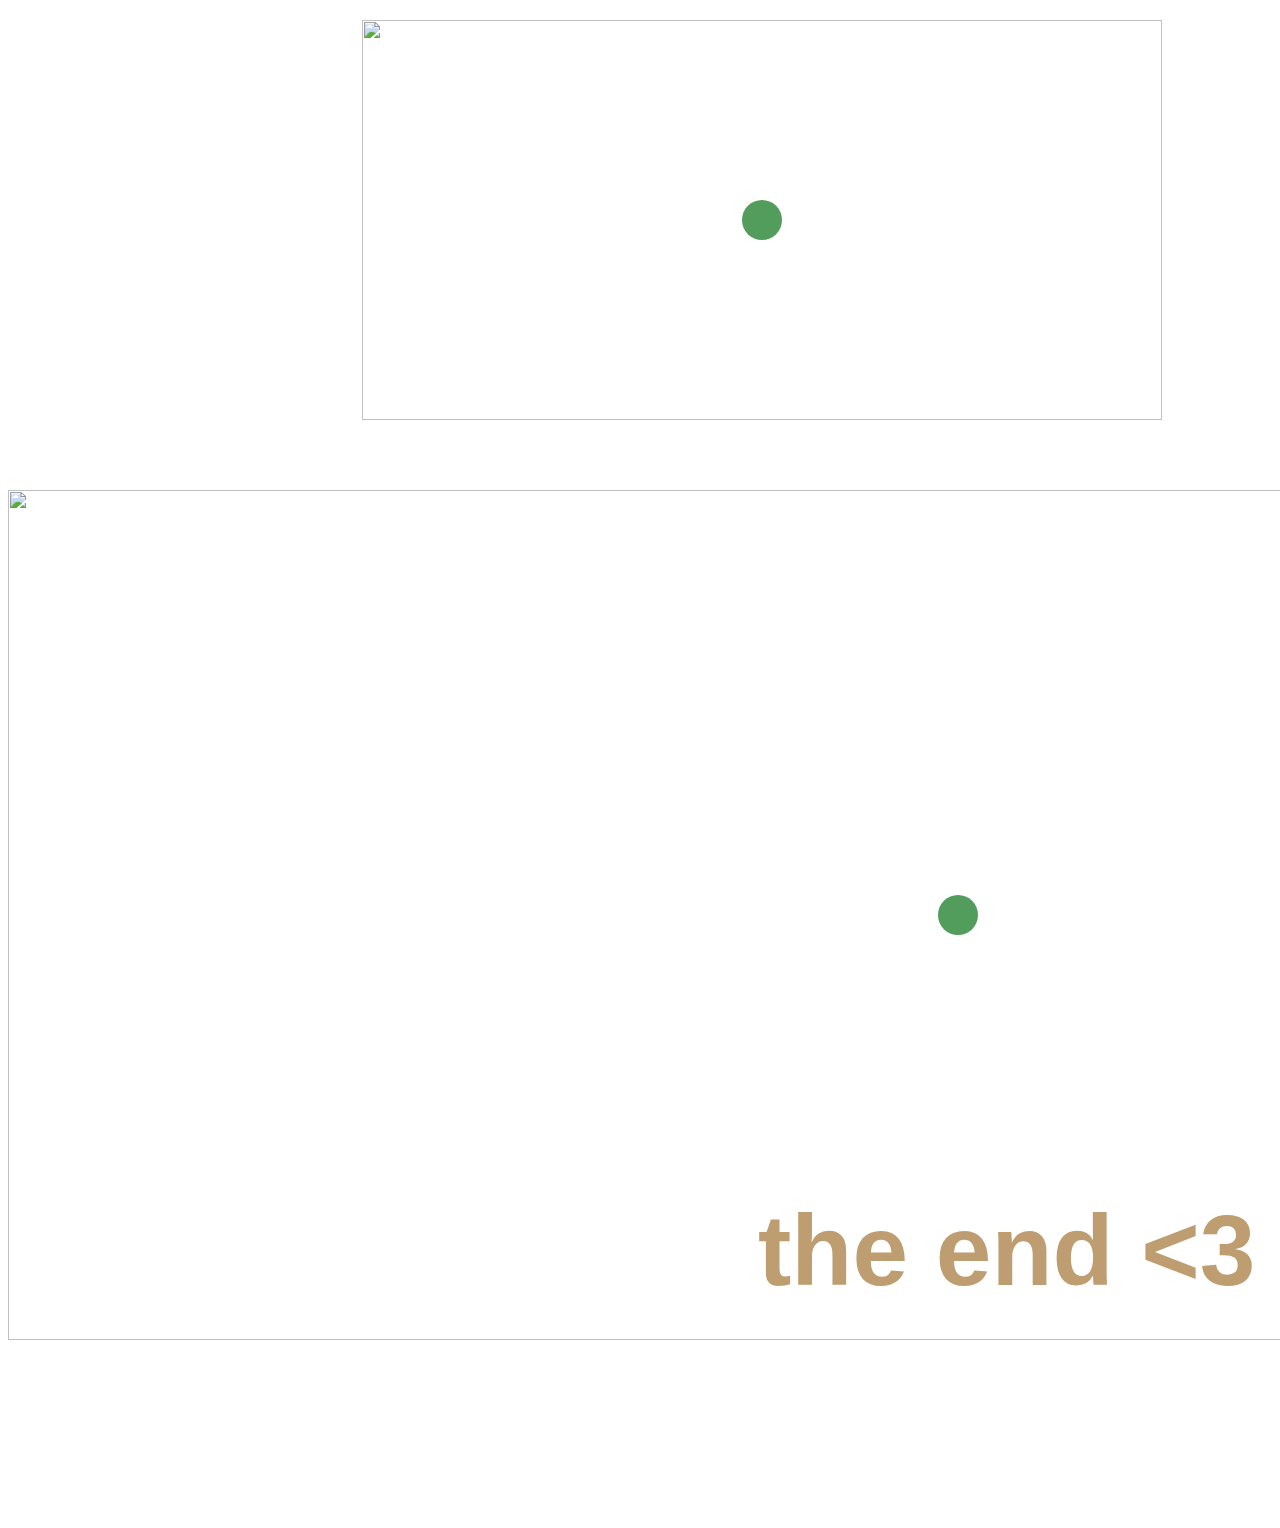
==== MUDARCOR/index.html @ b00e6f2c "novo commit" ====
<!DOCTYPE html>
<html lang="pt-br">
<head>
    <meta charset="UTF-8">
    <meta http-equiv="X-UA-Compatible" content="IE=edge">
    <meta name="viewport" content="width=device-width, initial-scale=1.0">
    <link href="comparacao.css" rel="stylesheet" />
    <title>Comparação</title>
</head>
<body>
      <div class="img-comp-container align-comparation wow">
        <div class="img-comp-img">
          <img src="img/adulto.jpg" style="width: 800px; height: 400px" />
        </div>
        <div class="img-comp-img img-comp-overlay">
          <img src="img/filhote.jpg" style="width:800px; height:400px"/>
        </div>
      </div>
      <div class="img-comp-container2 align-comparation2 wow">
        <div class="img-comp-img2">
          <img src="img/adulto.jpg" style="width: 1900px; height: 850px" />
        </div>
        <div class="img-comp-img2 img-comp-overlay">
          <img href = "globo.com" src="img/filhote.jpg" style="width:1900px; height:850px"/>
        </div>
      </div>


      <div>
        <h1>the end <3</h1>
      </div>
      <script src="comparacao.js"></script>
</body>
</html>
---- MUDARCOR/comparacao.css ----
body{
    height: 1500px;
}
h1{
    margin-top: 20%;
    z-index: 2000 !important;
    margin-left: 750px;
    font-size: 100px;
    font-family: 'Lucida Sans', 'Lucida Sans Regular', 'Lucida Grande', 'Lucida Sans Unicode', Geneva, Verdana, sans-serif;
    color: rgb(190, 157, 113);
}

.img-comp-container {
    position: relative;
    height: 50vh;
    display: block margin 0 auto;
}

.img-comp-img {
    position: absolute;
    width: auto;
    height: auto;
    overflow: hidden;
}

.img-comp-img img {
    display: block;
    vertical-align: middle;
}

.img-comp-slider {
    position: absolute;
    z-index: 9;
    cursor: ew-resize;
    width: 40px;
    height: 40px;
    background-color: rgb(9, 116, 23);
    opacity: 0.7;
    border-radius: 50%;
}

.align-comparation{
    margin-top: 20px;
    height: 50vh;
    width: 50vw;
    margin-left: 28%;
   
}


.img-comp-container2 {
    position: relative;
    height: 50vh;
    margin-bottom: 100px;

}

.img-comp-img2 {
    position: absolute;
    width: auto;
    height: auto;
    overflow: hidden;
}

.img-comp-img2 img {
    display: block;
    vertical-align: middle;
}

.img-comp-slider2 {
    position: absolute;
    z-index: 9;
    cursor: ew-resize;
    width: 40px;
    height: 40px;
    background-color: rgb(9, 116, 23);
    opacity: 0.7;
    border-radius: 50%;
}

.align-comparation2{
    margin-top: 20px;
    height: 50vh;
    width: 100%;
    margin-left: 0%;
   
}
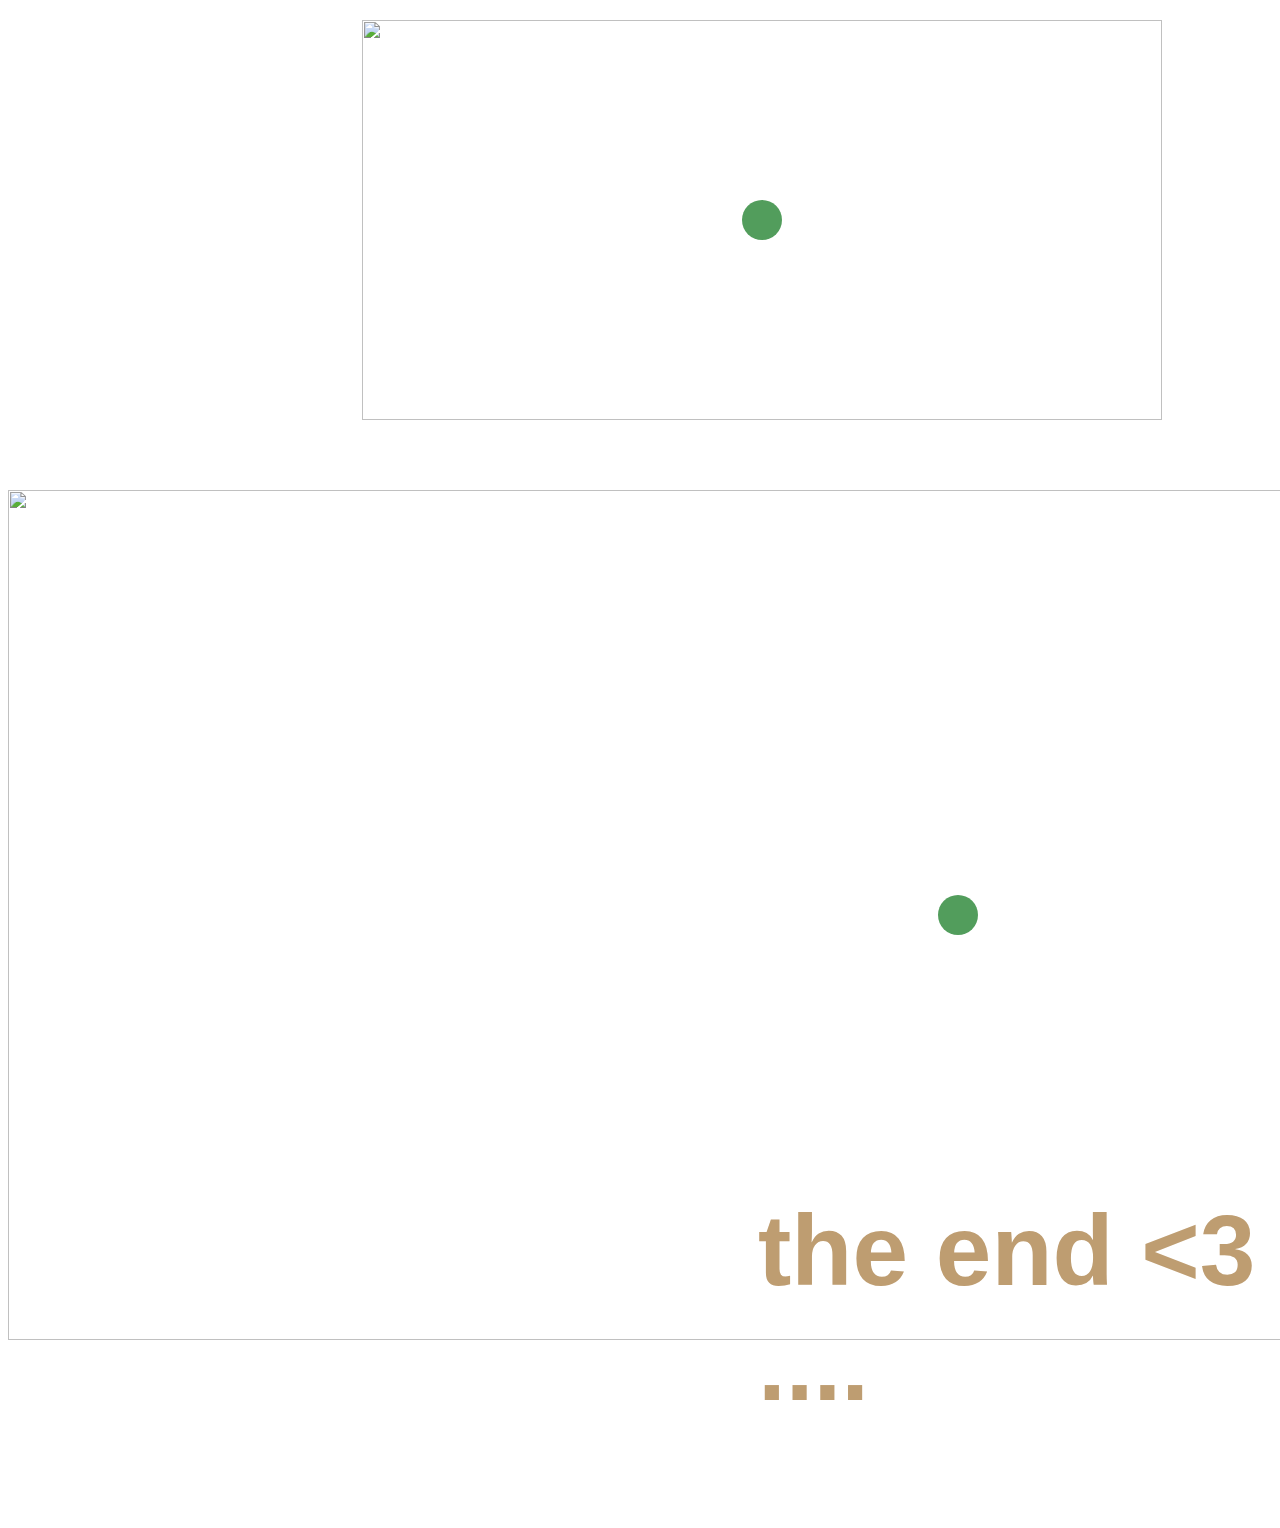
==== commit f9851eff: "NOVO" ====
--- a/MUDARCOR/index.html
+++ b/MUDARCOR/index.html
@@ -27,7 +27,7 @@
 
 
       <div>
-        <h1>the end <3</h1>
+        <h1>the end <3 .... </h1>
       </div>
       <script src="comparacao.js"></script>
 </body>
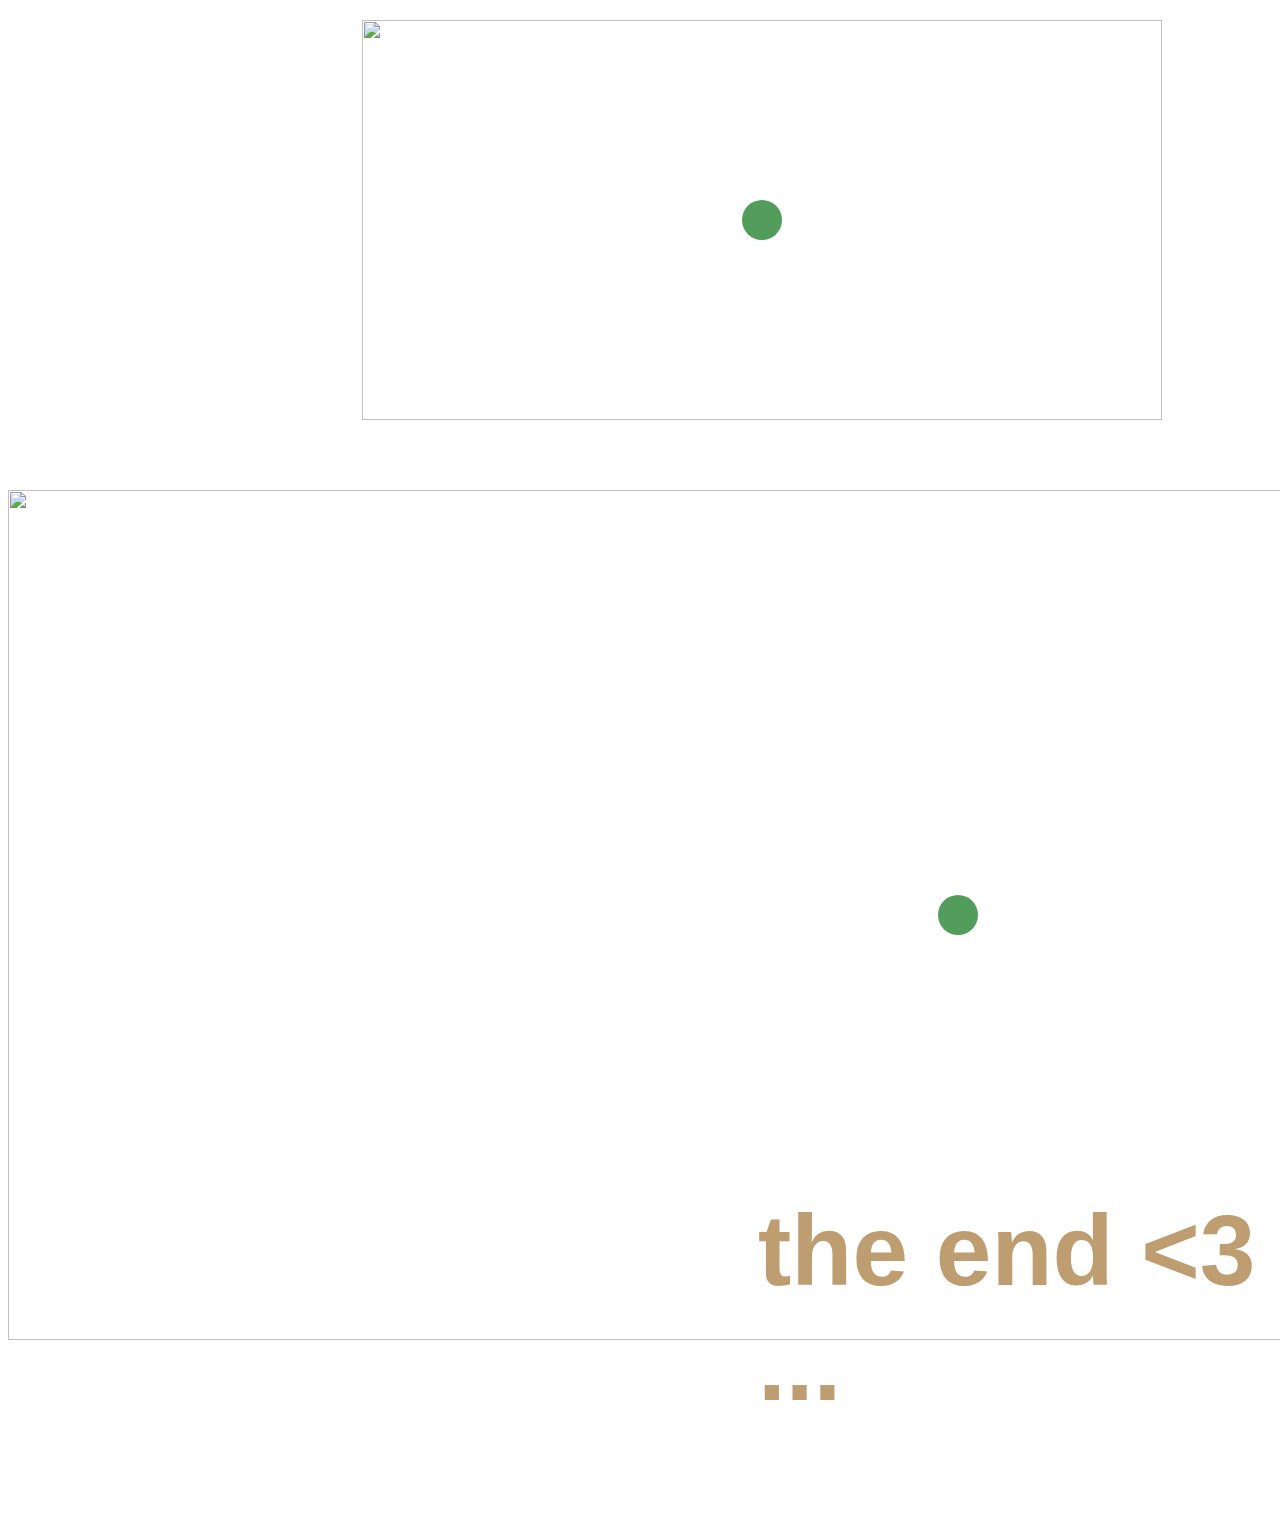
==== commit d907c364: "novo" ====
--- a/MUDARCOR/index.html
+++ b/MUDARCOR/index.html
@@ -27,7 +27,7 @@
 
 
       <div>
-        <h1>the end <3 .... </h1>
+        <h1>the end <3 ...</h1>
       </div>
       <script src="comparacao.js"></script>
 </body>
